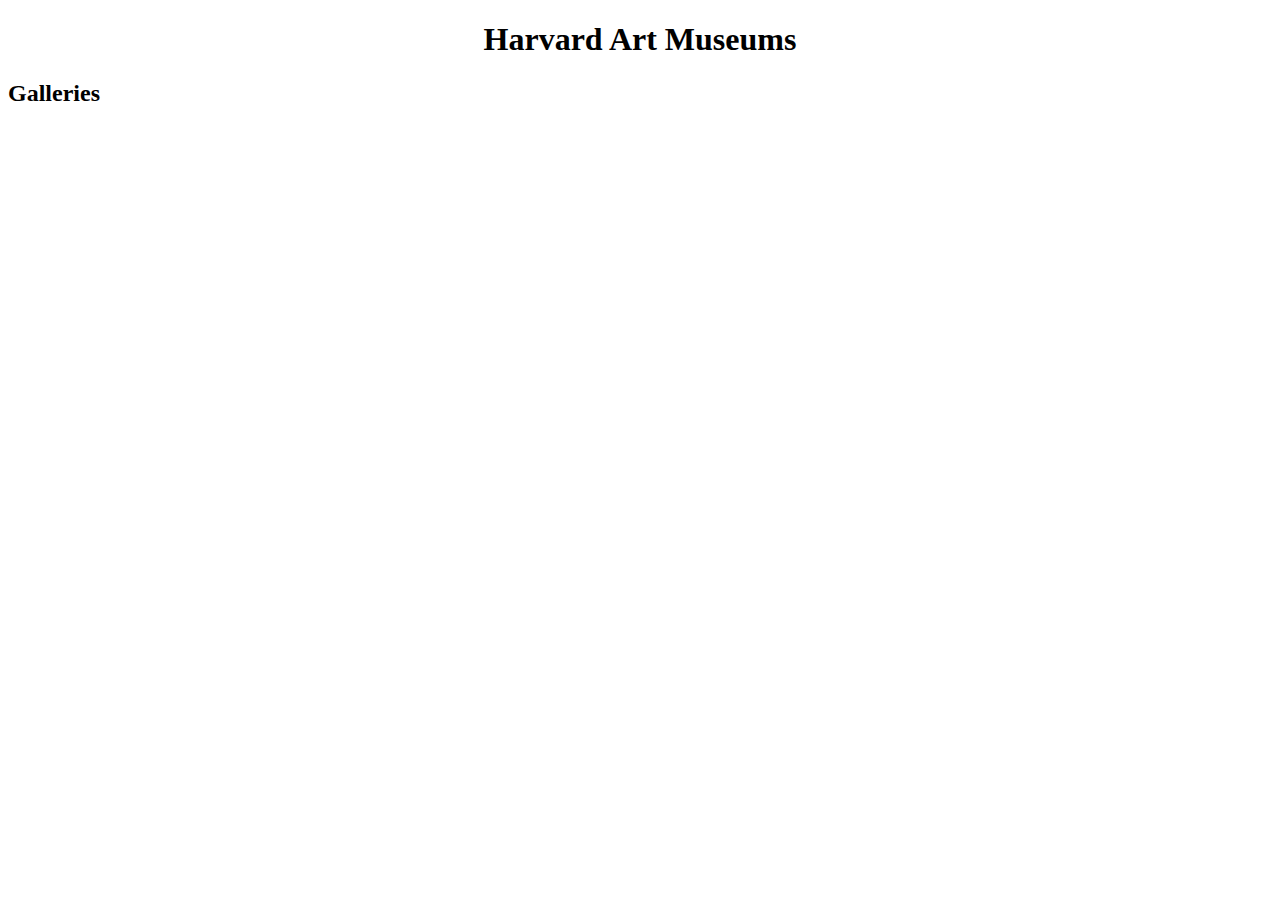
==== index.html @ eaa0d923 "first commit" ====
<!DOCTYPE html>
<html>
    <head>
        <title>Harvard Art Museums Galleries</title>
        <link href="static/css/styles.css" rel="stylesheet" />
    </head>
    <body>
        <h1 class="title">Harvard Art Museums</h1>
        <div id="all-objects" style="display:none">
            <h2>Objects</h2>
            <table>
                <thead>
                    <th>Name</th>
                    <th>Image</th>
                    <th>People</th>
                    <th>URL</th>
                </thead>
                <tbody id="objects">
                </tbody>
            </table>
            <button class="home"  type="button">Home</button>
        </div>
        <div id="all-galleries">
            <h2>Galleries</h2>
            <ul id="galleries">
            </ul>
        </div>
        <div id="object-details" style="display:none">
            <h2>Object</h2>
            <div id="object">
            </div>
            <button class="home"  type="button">Home</button>
        </div>
        <script src="static/js/script.js"></script>
    </body>
</html>
---- static/css/styles.css ----
.title {
    text-align: center;
}

a {
    text-decoration: underline;
    color: blue;
    cursor: pointer;
}

table {
    border-collapse: collapse;
}

table, th, td {
    border: 1px solid black;
}

th, td {
    padding: 5px;
}

.gallery-image {
    width: 80px;
}
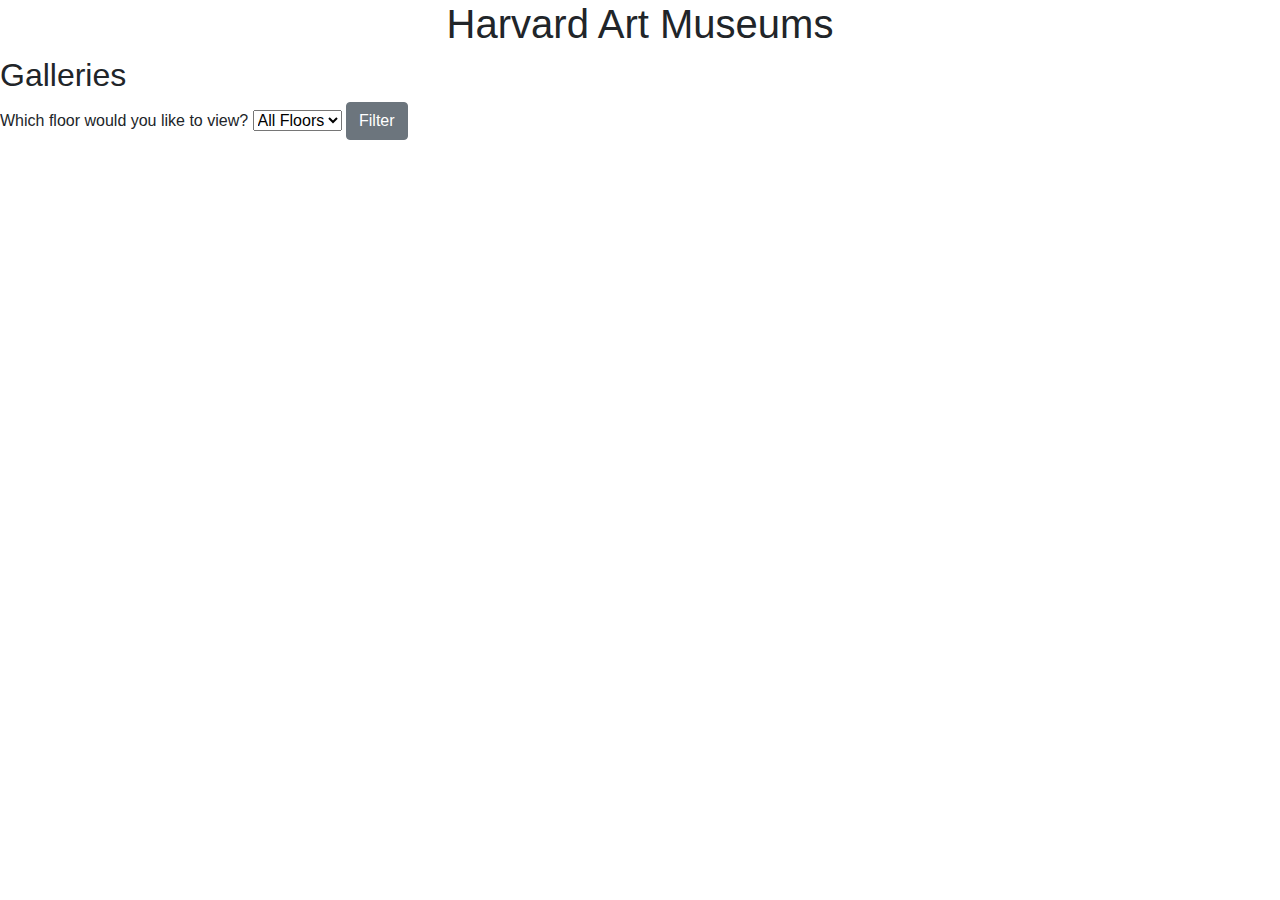
==== commit a5d45a1f: "starting from our old code" ====
--- a/index.html
+++ b/index.html
@@ -2,35 +2,61 @@
 <html>
     <head>
         <title>Harvard Art Museums Galleries</title>
+        <link rel = "stylesheet" href = "https://stackpath.bootstrapcdn.com/bootstrap/4.3.1/css/bootstrap.min.css" integrity = "sha384-ggOyR0iXCbMQv3Xipma34MD+dH/1fQ784/j6cY/iJTQUOhcWr7x9JvoRxT2MZw1T" crossorigin = "anonymous">
         <link href="static/css/styles.css" rel="stylesheet" />
     </head>
     <body>
         <h1 class="title">Harvard Art Museums</h1>
-        <div id="all-objects" style="display:none">
-            <h2>Objects</h2>
-            <table>
-                <thead>
-                    <th>Name</th>
-                    <th>Image</th>
-                    <th>People</th>
-                    <th>URL</th>
-                </thead>
-                <tbody id="objects">
-                </tbody>
-            </table>
-            <button class="home"  type="button">Home</button>
-        </div>
         <div id="all-galleries">
             <h2>Galleries</h2>
-            <ul id="galleries">
+            <form id="floorForm">
+                <fieldset>
+                    <p>
+                        <label>Which floor would you like to view?</label>
+                        <select id = "floorList">
+                            <option value = "all">All Floors</option>
+                            <option value = "1">Floor 1</option>
+                            <option value = "2">Floor 2</option>
+                            <option value = "3">Floor 3</option>
+                            <option value = "4">Floor 4</option>
+                        </select>
+                        <input type="button" class="btn btn-secondary" value="Filter" onclick="showGalleryFloor('https://api.harvardartmuseums.org/gallery?apikey=8b42a0c0-d56a-11e9-86e9-6733b6ff9504'); clearHtml()">
+                    </p>
+                </fieldset>
+            </form>
+            <ul id="galleries" class="list-group"></ul>
             </ul>
         </div>
-        <div id="object-details" style="display:none">
-            <h2>Object</h2>
-            <div id="object">
-            </div>
-            <button class="home"  type="button">Home</button>
+        <div id="all-objects">
+            <h2>Objects</h2>
+            <table id="objects" class="table table-hover table-bordered">
+                <tr>
+                    <thead class="thead-light">
+                    <th scope="col"><b>Title</b></th>
+                    <th scope="col"><b>Image</b></th>
+                    <th scope="col"><b>People</b></th>
+                    <th scope="col"><b>Link</b></th>
+                </tr>
+            </table>
+            <form id="objecttablebackbutton">
+            </form>
+        </div>
+        <div id="object-view">
+            <h2>Object Information</h2>
+            <table id="objectinfo" class="table table-hover table-bordered">
+                <tr>
+                    <thead class="thead-light">
+                    <th scope="col"><b>Title</b></th>
+                    <th scope="col"><b>Description</b></th>
+                    <th scope="col"><b>Provenance</b></th>
+                    <th scope="col"><b>Accession Year</b></th>
+                    <th scope="col"><b>Image</b></th>
+                    <th scope = "col"><b>Favorite</b></th>
+                </tr>
+            </table>
+            <form id="objectviewbackbutton">
+            </form>
         </div>
         <script src="static/js/script.js"></script>
     </body>
-</html>
+</html>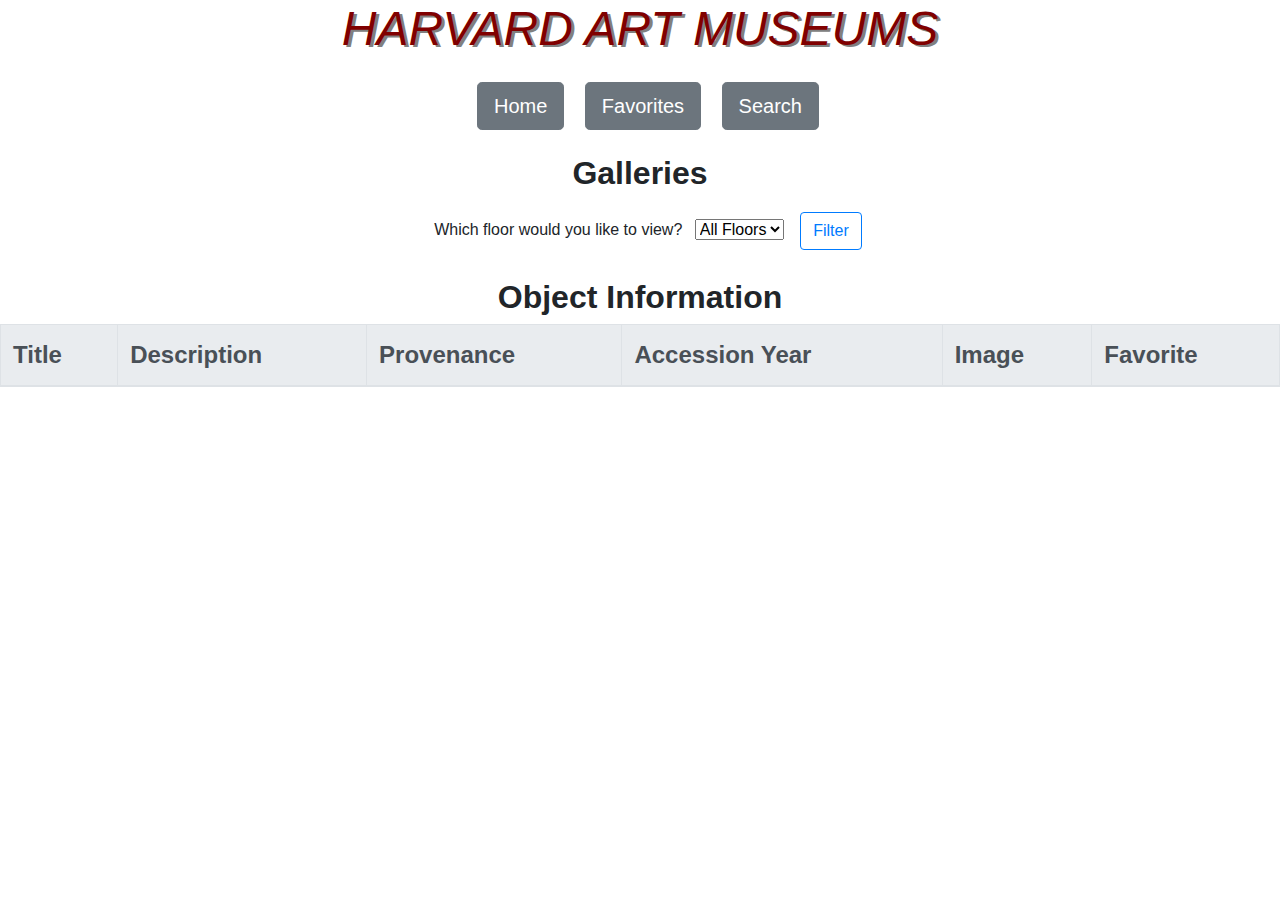
==== commit 308bceb4: "pagination and search are still buggy" ====
--- a/index.html
+++ b/index.html
@@ -2,33 +2,43 @@
 <html>
     <head>
         <title>Harvard Art Museums Galleries</title>
+        <script src="http://ajax.googleapis.com/ajax/libs/jquery/1.7.1/jquery.min.js"></script>
+        <script type="text/javascript" src="http://cdn.datatables.net/1.10.2/js/jquery.dataTables.min.js"></script>
+        <script type="text/javascript" src="http://maxcdn.bootstrapcdn.com/bootstrap/3.2.0/js/bootstrap.min.js"></script>
+        <link rel="stylesheet" href="http://cdn.datatables.net/1.10.2/css/jquery.dataTables.min.css"></style>
         <link rel = "stylesheet" href = "https://stackpath.bootstrapcdn.com/bootstrap/4.3.1/css/bootstrap.min.css" integrity = "sha384-ggOyR0iXCbMQv3Xipma34MD+dH/1fQ784/j6cY/iJTQUOhcWr7x9JvoRxT2MZw1T" crossorigin = "anonymous">
         <link href="static/css/styles.css" rel="stylesheet" />
     </head>
     <body>
         <h1 class="title">Harvard Art Museums</h1>
+        <div class = "col-sm-offset-5 col-sm-12 text-center m-2 p-2">
+                <a href="index.html"><button type="button" class="btn btn-secondary btn-lg m-2">Home</button></a>
+                <a href="favorites.html"><button type="button" class="btn btn-secondary btn-lg m-2">Favorites</button></a>
+                <a href="search.html"><button type="button" class="btn btn-secondary btn-lg m-2">Search</button></a>
+            </div>
         <div id="all-galleries">
             <h2>Galleries</h2>
-            <form id="floorForm">
+            <form id="floorForm" class = "text-center p-2">
                 <fieldset>
                     <p>
                         <label>Which floor would you like to view?</label>
-                        <select id = "floorList">
+                        <select id = "floorList" class = "m-2">
                             <option value = "all">All Floors</option>
                             <option value = "1">Floor 1</option>
                             <option value = "2">Floor 2</option>
                             <option value = "3">Floor 3</option>
                             <option value = "4">Floor 4</option>
                         </select>
-                        <input type="button" class="btn btn-secondary" value="Filter" onclick="showGalleryFloor('https://api.harvardartmuseums.org/gallery?apikey=8b42a0c0-d56a-11e9-86e9-6733b6ff9504'); clearHtml()">
+                        <input type="button" class="btn btn-outline-primary m-1" value="Filter" onclick="showGalleryFloor('https://api.harvardartmuseums.org/gallery?apikey=8b42a0c0-d56a-11e9-86e9-6733b6ff9504'); clearHtml()">
                     </p>
                 </fieldset>
             </form>
-            <ul id="galleries" class="list-group"></ul>
+            <ul id="galleries" class="list-group p-10"></ul>
             </ul>
         </div>
         <div id="all-objects">
             <h2>Objects</h2>
+            <div id="objectTableBox"></div>
             <table id="objects" class="table table-hover table-bordered">
                 <tr>
                     <thead class="thead-light">
@@ -37,6 +47,8 @@
                     <th scope="col"><b>People</b></th>
                     <th scope="col"><b>Link</b></th>
                 </tr>
+            </table>
+            <table id="objectsPage" class="table table-hover table-bordered">
             </table>
             <form id="objecttablebackbutton">
             </form>
@@ -58,5 +70,6 @@
             </form>
         </div>
         <script src="static/js/script.js"></script>
+        <script src="static/js/paginator.js"></script>
     </body>
 </html>--- a/static/css/styles.css
+++ b/static/css/styles.css
@@ -1,5 +1,22 @@
 .title {
     text-align: center;
+    font-size: 300%;
+    text-transform: uppercase;
+    text-shadow: 3px 2px gray;
+    font-style: oblique;
+    color: maroon;
+}
+
+h2 {
+    font-size: 200%;
+    font-weight: bold;
+    text-align: center;
+}
+
+h3 {
+    font-size: 100%;
+    text-align: center; 
+    line-height: 200%;
 }
 
 a {
@@ -8,18 +25,55 @@
     cursor: pointer;
 }
 
+label {
+    text-indent: 20px;
+}
+
+li {
+	margin: 30px;
+	list-style: none;
+	background-image: url('harvard.jpg');
+	background-repeat: no-repeat;
+	background-position: left center;
+	background-size: 20px;
+}
+
+
 table {
     border-collapse: collapse;
+    margin-bottom: 20px;
 }
 
 table, th, td {
-    border: 1px solid black;
+    border: 2px solid black;
 }
 
 th, td {
-    padding: 5px;
+    padding: 10px;
 }
 
-.gallery-image {
+th {
+    font-size: 150%;
+}
+
+td {
+    font-size: 125%;
+}
+
+img {
     width: 80px;
+    height: 100px;
+}
+
+#all-objects {
+    display: none;
+}
+
+.button {
+    background-color: green;
+    color: white;
+    padding: 10px 20px;
+    text-align: center;
+    display: inline-block;
+    font-size: 100%;
 }